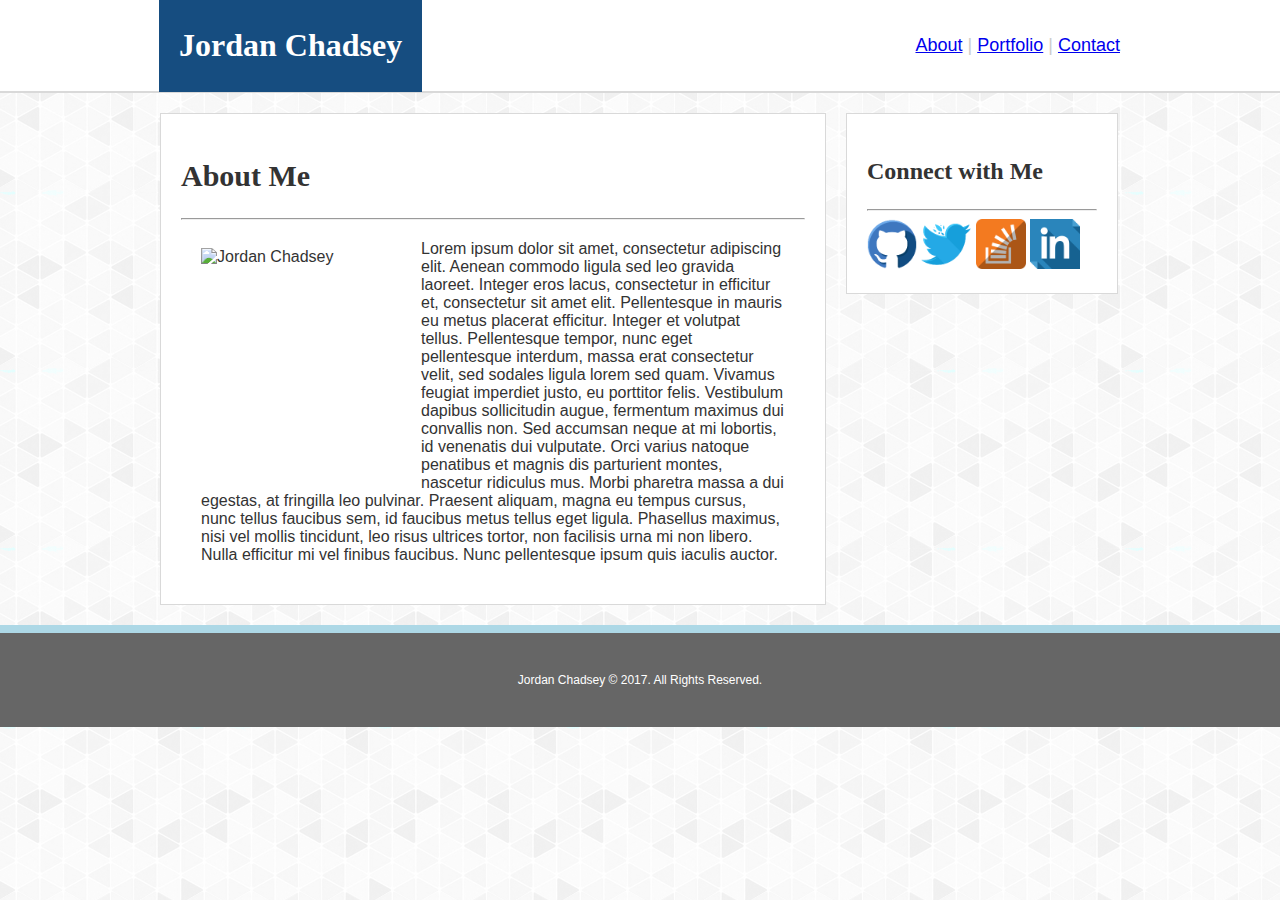
==== index.html @ d0ef1fa3 "updates tues night" ====
<!Doctype html>
<html>

<head>
	<title>Jordan Chadsey</title>
	<link rel="stylesheet" type="text/css" href="assets/css/style.css">
</head>

<body>

	<!--Header-->
	<header>
		<h1>Jordan Chadsey</h1>
	</header>

	<!--Navigation-->
	<nav>
		<a href="index.html">About</a>   |  
		<a href="portfolio.html">Portfolio</a>  |  
		<a href="contact.html">Contact</a>
	</nav>
	<!--Container holding body-->
	<div class="container">

	<section id="main-bio">

		<h2>About Me</h2>

		<hr>

		<img src="https://media.licdn.com/mpr/mpr/shrinknp_400_400/AAEAAQAAAAAAAAU-AAAAJDJjYjJjNmI3LTU1M2UtNGRlOS05Y2ViLTRiMWM0ZjdhNDhjMQ.jpg" width=200px height=200px alt="Jordan Chadsey" id="bio-image">

		<p>Lorem ipsum dolor sit amet, consectetur adipiscing elit. Aenean commodo ligula sed leo gravida laoreet. Integer eros lacus, consectetur in efficitur et, consectetur sit amet elit. Pellentesque in mauris eu metus placerat efficitur. Integer et volutpat tellus. Pellentesque tempor, nunc eget pellentesque interdum, massa erat consectetur velit, sed sodales ligula lorem sed quam. Vivamus feugiat imperdiet justo, eu porttitor felis. Vestibulum dapibus sollicitudin augue, fermentum maximus dui convallis non. Sed accumsan neque at mi lobortis, id venenatis dui vulputate. Orci varius natoque penatibus et magnis dis parturient montes, nascetur ridiculus mus. Morbi pharetra massa a dui egestas, at fringilla leo pulvinar. Praesent aliquam, magna eu tempus cursus, nunc tellus faucibus sem, id faucibus metus tellus eget ligula. Phasellus maximus, nisi vel mollis tincidunt, leo risus ultrices tortor, non facilisis urna mi non libero. Nulla efficitur mi vel finibus faucibus. Nunc pellentesque ipsum quis iaculis auctor.</p>

	</section>

		<!--Connect with Me Sidebar-->
		<section id="connect-info">

		<h3>Connect with Me</h3>

		<hr>

		<!--Photo Links-->
		
			
			<a href="https://github.com/identipop" target="_blank">
  			<img src="assets/images/socialicons/github.png" alt="Github" style="width:50px; height:50px; border:0;"></a>

  			<a href="https://twitter.com/blonde_ventures" target="_blank">
  			<img src="assets/images/socialicons/twitter.png" alt="Twitter" style="width:50px; height:50px; border:0;"></a>

  			<a href="https://stackoverflow.com/users/8713939/jordan-chadsey" target="_blank">
  			<img src="assets/images/socialicons/stackoverflow.png" alt="Stack Overflow" style="width:50px; height:50px; border:0;"></a>

  			<a href="https://linkedin.com/in/jordanchadsey" target="_blank">
  			<img src="assets/images/socialicons/linkedin.png" alt="LinkedIn" style="width:50px; height:50px; border:0;"></a>

  			<!--<a href="http://identipop.myportfolio.com" target="_blank">
  			<img src="assets/images/socialicons/behance.png" alt="Behance" style="width:50px; height:50px; border:0;"></a>-->

  		</div>
		</section>
	</div>

	<div class="clearfix">
	</div>

	</body>

	<footer>Jordan Chadsey © 2017. All Rights Reserved.</footer>
	</div>
</html>
---- assets/css/style.css ----
header{
	background-color: #164D80;
	text-align: left;
	float: left;
	margin: 0px 100px 0px 159px;
	padding: 6px 20px;
	font-family: 'Georgia', Times, Times New Roman, serif;
	color: #FFFFFF;
	
}

nav{
	background-color: #FFFFFF;
	text-align: right;
	margin: 0 auto;
	padding: 35px 160px 35px 0px;
	font-size: 18px;
	border-style: solid;
	border-bottom-color: #D9D9D9;
	border-width: 0px 0px 2px 0px;
	color: #cccccc;


}


body {
  margin: 0;
  padding: 0
  background-color:#cccccc;
  background-image: url("../images/gplaypattern.png");
  font-family: 'Arial', 'Helvetica Neue', Helvetica, sans-serif;
  color:#333333;
}

h1 {
	


}

h2 {
	font-size:30px;
	font-family: 'Georgia', Times, Times New Roman, serif;
}

h3 {
	font-family: 'Georgia', Times, Times New Roman, serif;
	font-size: 24px;

}

p{
	margin: 20px;
}

.container { 
	width: 960px;
	margin: 0 auto;

}
#main-bio, #connect-info, #bio-image
	{
		float: left;
		background-color: white;
		padding: 20px;
		margin-bottom: 20px;

	}


#bio-image
	{
		width: 200px;
	}

#main-bio {
	width: 65%;
	margin-right: 20px;
	margin-top: 20px;
	border-style: solid;
	border-color: #D9D9D9;
	border-width: 1px;
}

#connect-info{
	width: 24%;
	margin-top: 20px;
	border-style: solid;
	border-color: #D9D9D9;
	border-width: 1px;
}

.clearfix::after {
    content: "";
    clear: both;
    display: block;
}

footer{
	background-color: #666666;
	color: white;
	text-align: center;
	padding: 40px;
	font-size: 12px;
	border-style: solid;
	border-width: 8px 0px 0px 0px;
	border-top-color: lightblue;
}
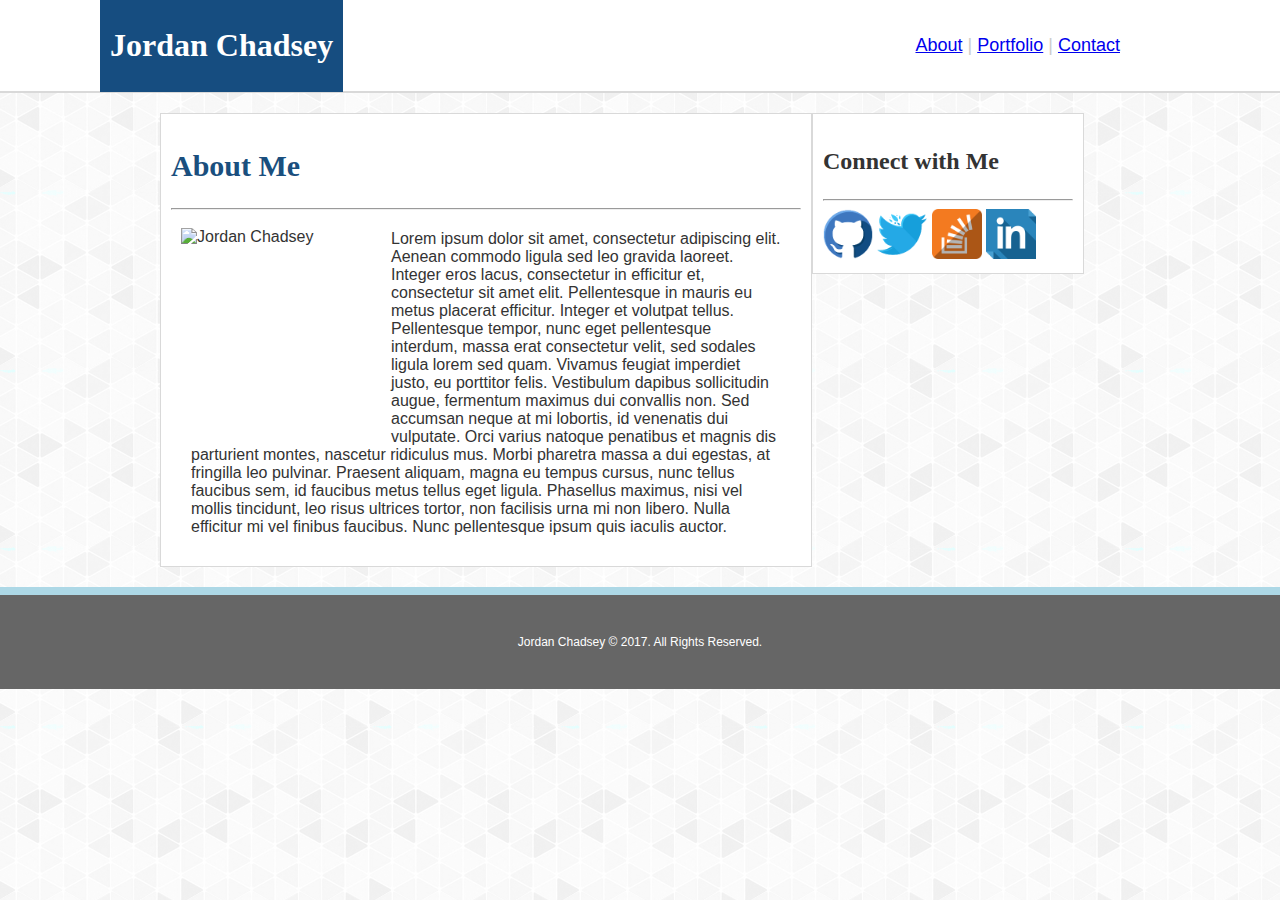
==== commit 47c591e8: "weds morning" ====
--- a/index.html
+++ b/index.html
@@ -19,6 +19,7 @@
 		<a href="portfolio.html">Portfolio</a>  |  
 		<a href="contact.html">Contact</a>
 	</nav>
+	
 	<!--Container holding body-->
 	<div class="container">
 
--- a/assets/css/style.css
+++ b/assets/css/style.css
@@ -2,8 +2,8 @@
 	background-color: #164D80;
 	text-align: left;
 	float: left;
-	margin: 0px 100px 0px 159px;
-	padding: 6px 20px;
+	margin: 0px 0px 0px 100px;
+	padding: 6px 10px;
 	font-family: 'Georgia', Times, Times New Roman, serif;
 	color: #FFFFFF;
 	
@@ -36,12 +36,13 @@
 h1 {
 	
 
-
 }
 
 h2 {
 	font-size:30px;
 	font-family: 'Georgia', Times, Times New Roman, serif;
+	color: #1A4F7E;
+
 }
 
 h3 {
@@ -63,10 +64,8 @@
 	{
 		float: left;
 		background-color: white;
-		padding: 20px;
-		margin-bottom: 20px;
-
-	}
+		padding: 10px;	
+		;}
 
 
 #bio-image
@@ -75,21 +74,27 @@
 	}
 
 #main-bio {
-	width: 65%;
-	margin-right: 20px;
 	margin-top: 20px;
 	border-style: solid;
 	border-color: #D9D9D9;
 	border-width: 1px;
+	margin-bottom: 20px;
+	width: 630px;
+
+
 }
 
 #connect-info{
-	width: 24%;
+	width: 250px;
 	margin-top: 20px;
 	border-style: solid;
 	border-color: #D9D9D9;
 	border-width: 1px;
+	margin-bottom: 20px;
+
 }
+
+
 
 .clearfix::after {
     content: "";
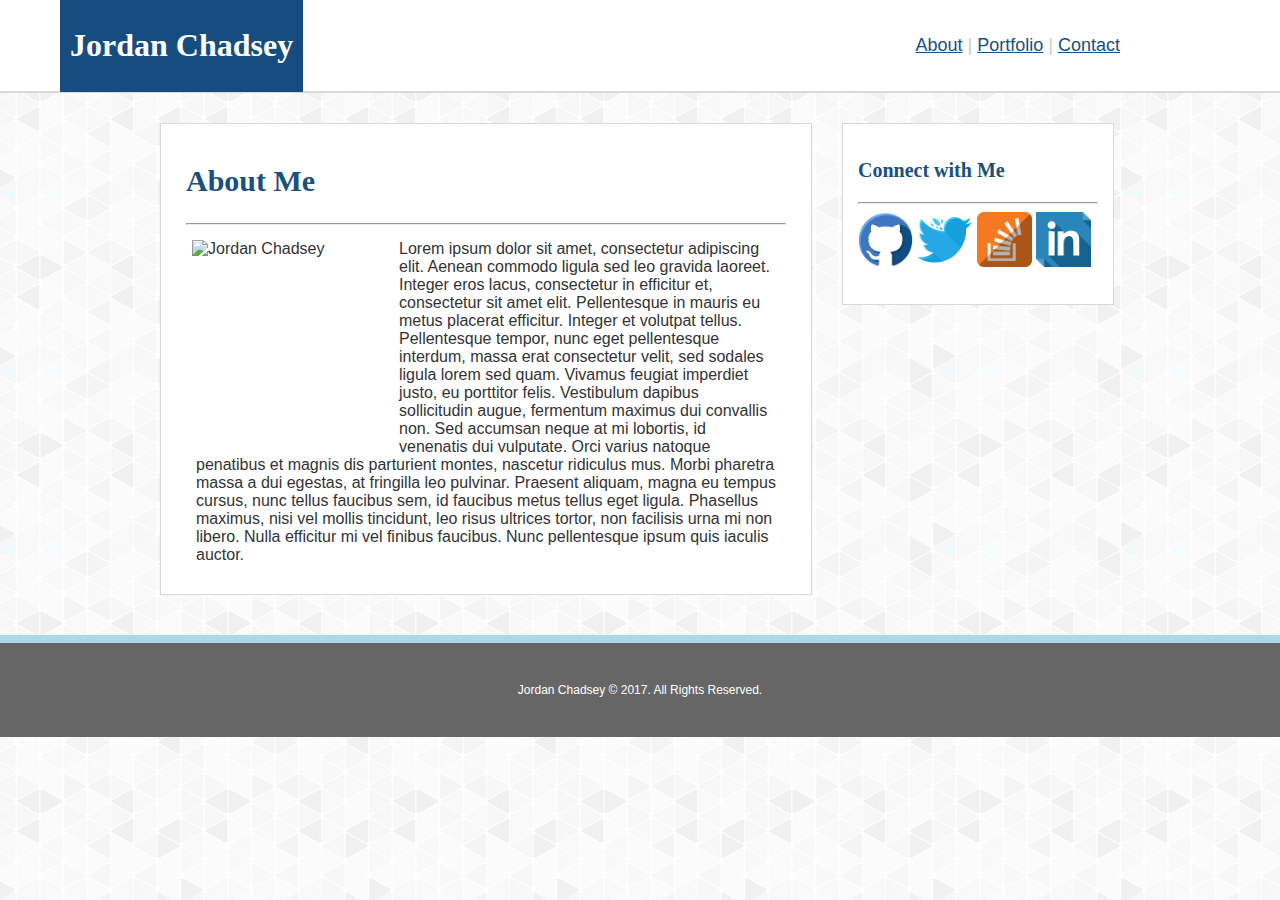
==== commit 2392eac2: "links and contact" ====
--- a/index.html
+++ b/index.html
@@ -3,6 +3,7 @@
 
 <head>
 	<title>Jordan Chadsey</title>
+	<!--<link rel="stylesheet" type="text/css" href="assets/css/reset.css">-->
 	<link rel="stylesheet" type="text/css" href="assets/css/style.css">
 </head>
 
@@ -46,16 +47,16 @@
 		
 			
 			<a href="https://github.com/identipop" target="_blank">
-  			<img src="assets/images/socialicons/github.png" alt="Github" style="width:50px; height:50px; border:0;"></a>
+  			<img src="assets/images/socialicons/github.png" alt="Github" style="width:55px; height:55px; border:0;"></a>
 
   			<a href="https://twitter.com/blonde_ventures" target="_blank">
-  			<img src="assets/images/socialicons/twitter.png" alt="Twitter" style="width:50px; height:50px; border:0;"></a>
+  			<img src="assets/images/socialicons/twitter.png" alt="Twitter" style="width:55px; height:55px; border:0;"></a>
 
   			<a href="https://stackoverflow.com/users/8713939/jordan-chadsey" target="_blank">
-  			<img src="assets/images/socialicons/stackoverflow.png" alt="Stack Overflow" style="width:50px; height:50px; border:0;"></a>
+  			<img src="assets/images/socialicons/stackoverflow.png" alt="Stack Overflow" style="width:55px; height:55px; border:0;"></a>
 
   			<a href="https://linkedin.com/in/jordanchadsey" target="_blank">
-  			<img src="assets/images/socialicons/linkedin.png" alt="LinkedIn" style="width:50px; height:50px; border:0;"></a>
+  			<img src="assets/images/socialicons/linkedin.png" alt="LinkedIn" style="width:55px; height:55px; border:0;"></a>
 
   			<!--<a href="http://identipop.myportfolio.com" target="_blank">
   			<img src="assets/images/socialicons/behance.png" alt="Behance" style="width:50px; height:50px; border:0;"></a>-->
--- a/assets/css/style.css
+++ b/assets/css/style.css
@@ -2,7 +2,7 @@
 	background-color: #164D80;
 	text-align: left;
 	float: left;
-	margin: 0px 0px 0px 100px;
+	margin: 0px 0px 0px 60px;
 	padding: 6px 10px;
 	font-family: 'Georgia', Times, Times New Roman, serif;
 	color: #FFFFFF;
@@ -19,6 +19,7 @@
 	border-bottom-color: #D9D9D9;
 	border-width: 0px 0px 2px 0px;
 	color: #cccccc;
+	font-family: 'Arial', 'Helvetica Neue', Helvetica, sans-serif;
 
 
 }
@@ -42,18 +43,42 @@
 	font-size:30px;
 	font-family: 'Georgia', Times, Times New Roman, serif;
 	color: #1A4F7E;
+	background-color:white;
 
 }
 
 h3 {
 	font-family: 'Georgia', Times, Times New Roman, serif;
-	font-size: 24px;
+	font-size: 20px;
+	color: #1A4F7E
 
 }
 
 p{
-	margin: 20px;
-}
+	margin: 15px 10px;
+}
+
+
+a {
+    color: #1A4F7E;
+}
+
+a:visited {
+    color: #1A4F7E ;
+    text-decoration: none;
+}
+a:hover {
+    color: #1A4F7E ;
+}
+a:focus {
+    color: #AED8E5 ;
+    text-decoration: none;
+}
+a:active {
+    color: #AED8E5 ;
+    text-decoration: bold;
+}
+
 
 .container { 
 	width: 960px;
@@ -62,35 +87,41 @@
 }
 #main-bio, #connect-info, #bio-image
 	{
-		float: left;
-		background-color: white;
-		padding: 10px;	
-		;}
+	float: left;
+	background-color: white;
+		}
 
 
 #bio-image
 	{
-		width: 200px;
+	width: 200px;
+	padding: 7px 7px 5px 6px;
+
 	}
 
 #main-bio {
-	margin-top: 20px;
+	margin-top: 30px;
+	border-style: solid;
+	border-color: #D9D9D9;
+	border-width: 1px;
+	margin-bottom: 40px;
+	width: 600px;
+	margin-right: 30px;
+	padding: 15px 25px;	
+
+
+}
+
+#connect-info{
+	width: 240px;
+	margin-top: 30px;
 	border-style: solid;
 	border-color: #D9D9D9;
 	border-width: 1px;
 	margin-bottom: 20px;
-	width: 630px;
-
-
-}
-
-#connect-info{
-	width: 250px;
-	margin-top: 20px;
-	border-style: solid;
-	border-color: #D9D9D9;
-	border-width: 1px;
-	margin-bottom: 20px;
+	padding: 15px 15px;	
+	height: 150px;
+	
 
 }
 
@@ -111,4 +142,72 @@
 	border-style: solid;
 	border-width: 8px 0px 0px 0px;
 	border-top-color: lightblue;
-}+}
+
+/*Contact Items*/
+.container2 { 
+	width: 960px;
+	margin: 0 auto;}
+
+#contact {
+	margin-top: 30px;
+	border-style: solid;
+	border-color: #D9D9D9;
+	border-width: 1px;
+	margin-bottom: 40px;
+	width: 600px;
+	margin-right: 30px;
+	margin-left:60px;
+	padding: 15px 25px;	
+	float:left;
+	background-color:white;
+	height: 500px;
+	}
+
+form {
+        /* To see the outline of the form */
+        
+        
+        width: 600px;
+        float:left;
+        padding: 15px 25px;	
+      }
+
+
+      form div + div {
+        margin-top: 1em;
+        background-color: white;
+      }
+      label {
+        /* To make sure that all labels have the same size and are properly aligned */
+        display: inline-block;
+        width: 90px;
+        text-align: right;
+      }
+      input, textarea {
+        /* To make sure that all text fields have the same font settings By default, textareas have a monospace font */
+        font: 1em sans-serif;
+        /* To give the same size to all text fields */
+        width: 300px;
+        box-sizing: border-box; /* To harmonize the look & feel of text field border */
+        border: 1px solid #999;
+      }
+      input:focus, textarea:focus {
+        /* To give a little highlight on active elements */
+        border-color: #000;
+      }
+      textarea {
+        /* To properly align multiline text fields with their labels */
+        vertical-align: top;
+        /* To give enough room to type some text */
+        height: 5em;
+      }
+      .button {
+        /* To position the buttons to the same position of the text fields */
+        padding-left: 90px;
+        /* same size as the label elements */
+      }
+      button {
+        /* This extra margin represent roughly the same space as the space between the labels and their text fields */
+        margin-left: .5em;
+      }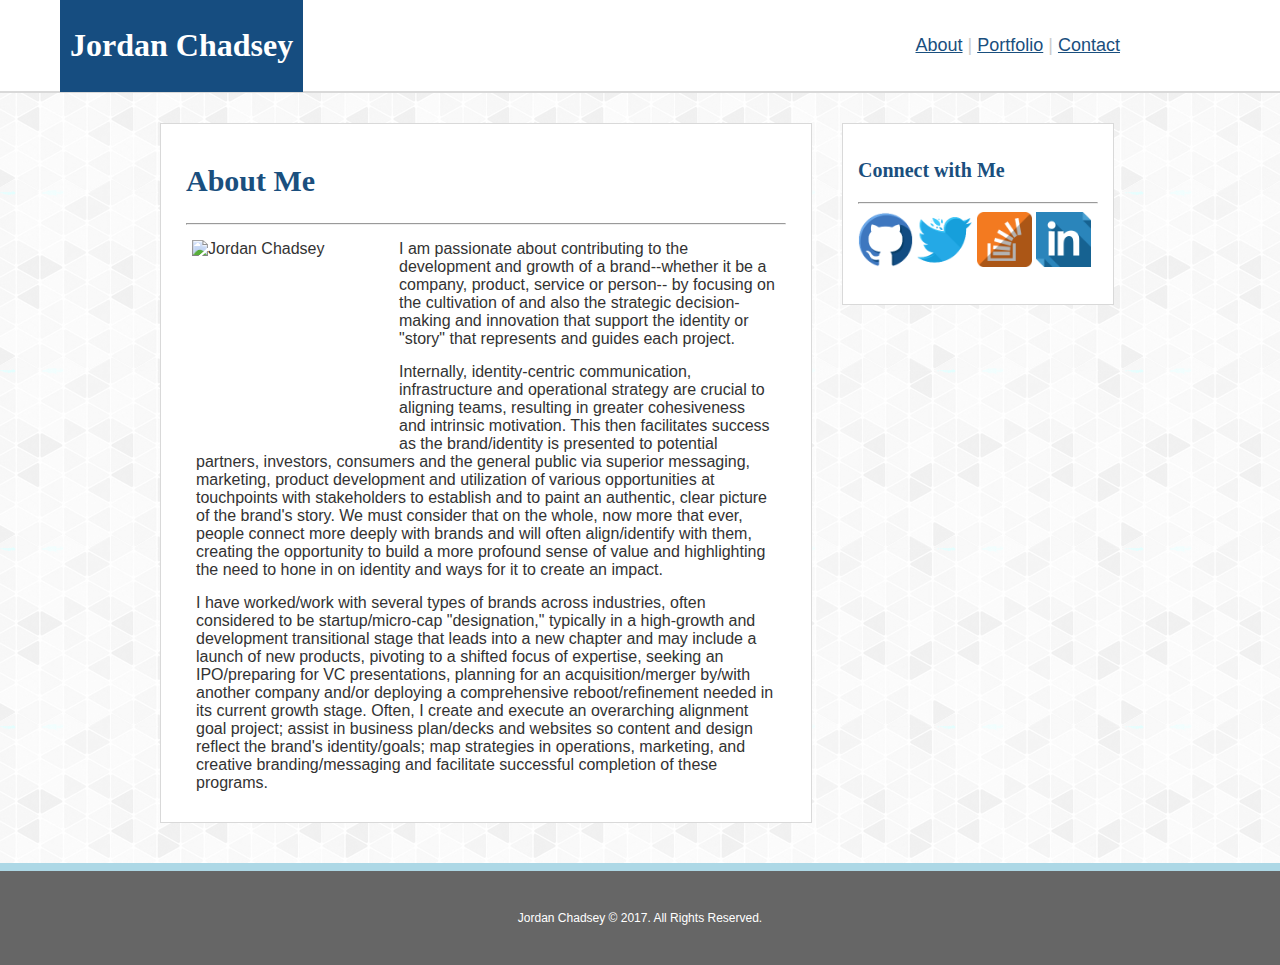
==== commit 0594b14f: "early evening thurs" ====
--- a/index.html
+++ b/index.html
@@ -5,6 +5,7 @@
 	<title>Jordan Chadsey</title>
 	<!--<link rel="stylesheet" type="text/css" href="assets/css/reset.css">-->
 	<link rel="stylesheet" type="text/css" href="assets/css/style.css">
+
 </head>
 
 <body>
@@ -32,7 +33,12 @@
 
 		<img src="https://media.licdn.com/mpr/mpr/shrinknp_400_400/AAEAAQAAAAAAAAU-AAAAJDJjYjJjNmI3LTU1M2UtNGRlOS05Y2ViLTRiMWM0ZjdhNDhjMQ.jpg" width=200px height=200px alt="Jordan Chadsey" id="bio-image">
 
-		<p>Lorem ipsum dolor sit amet, consectetur adipiscing elit. Aenean commodo ligula sed leo gravida laoreet. Integer eros lacus, consectetur in efficitur et, consectetur sit amet elit. Pellentesque in mauris eu metus placerat efficitur. Integer et volutpat tellus. Pellentesque tempor, nunc eget pellentesque interdum, massa erat consectetur velit, sed sodales ligula lorem sed quam. Vivamus feugiat imperdiet justo, eu porttitor felis. Vestibulum dapibus sollicitudin augue, fermentum maximus dui convallis non. Sed accumsan neque at mi lobortis, id venenatis dui vulputate. Orci varius natoque penatibus et magnis dis parturient montes, nascetur ridiculus mus. Morbi pharetra massa a dui egestas, at fringilla leo pulvinar. Praesent aliquam, magna eu tempus cursus, nunc tellus faucibus sem, id faucibus metus tellus eget ligula. Phasellus maximus, nisi vel mollis tincidunt, leo risus ultrices tortor, non facilisis urna mi non libero. Nulla efficitur mi vel finibus faucibus. Nunc pellentesque ipsum quis iaculis auctor.</p>
+		<p>I am passionate about contributing to the development and growth of a brand--whether it be a company, product, service or person-- by focusing on the cultivation of and also the strategic decision-making and innovation that support the identity or "story" that represents and guides each project.</p>
+
+		<p>Internally, identity-centric communication, infrastructure and operational strategy are crucial to aligning teams, resulting in greater cohesiveness and intrinsic motivation. This then facilitates success as the brand/identity is presented to potential partners, investors, consumers and the general public via superior messaging, marketing, product development and utilization of various opportunities at touchpoints with stakeholders to establish and to paint an authentic, clear picture of the brand's story. We must consider that on the whole, now more that ever, people connect more deeply with brands and will often align/identify with them, creating the opportunity to build a more profound sense of value and highlighting the need to hone in on identity and ways for it to create an impact.</p>
+
+	
+		<p>I have worked/work with several types of brands across industries, often considered to be startup/micro-cap "designation," typically in a high-growth and development transitional stage that leads into a new chapter and may include a launch of new products, pivoting to a shifted focus of expertise, seeking an IPO/preparing for VC presentations, planning for an acquisition/merger by/with another company and/or deploying a comprehensive reboot/refinement needed in its current growth stage. Often, I create and execute an overarching alignment goal project; assist in business plan/decks and websites so content and design reflect the brand's identity/goals; map strategies in operations, marketing, and creative branding/messaging and facilitate successful completion of these programs.</p>
 
 	</section>
 
--- a/assets/css/style.css
+++ b/assets/css/style.css
@@ -157,26 +157,26 @@
 	margin-bottom: 40px;
 	width: 600px;
 	margin-right: 30px;
-	margin-left:60px;
 	padding: 15px 25px;	
 	float:left;
 	background-color:white;
 	height: 500px;
 	}
 
-form {
-        /* To see the outline of the form */
-        
-        
-        width: 600px;
+form{ 
+
+	width: 600px;
         float:left;
         padding: 15px 25px;	
+
+
       }
 
 
       form div + div {
         margin-top: 1em;
         background-color: white;
+
       }
       label {
         /* To make sure that all labels have the same size and are properly aligned */
@@ -203,11 +203,95 @@
         height: 5em;
       }
       .button {
-        /* To position the buttons to the same position of the text fields */
         padding-left: 90px;
-        /* same size as the label elements */
-      }
-      button {
-        /* This extra margin represent roughly the same space as the space between the labels and their text fields */
+     
+      }
+      button{}
         margin-left: .5em;
-      }+      }
+
+    /*Portfolio*/
+		.container3 { 
+
+				width: 960px;
+				margin: 0 auto;
+				}
+	
+    .portfolio{
+    margin-top: 30px;
+	border-style: solid;
+	border-color: #D9D9D9;
+	border-width: 1px;
+	margin-bottom: 40px;
+	width: 600px;
+	margin-right: 30px;
+	margin-left: 150px;
+	padding: 15px 25px;	
+	float:left;
+	background-color:white;
+	height: 750px;
+
+    }
+
+    
+
+	#portfolio1, #portfolio3{
+		margin-right: 35px;
+		margin-bottom: 20px
+		;
+	}
+
+	#portfolio2, #portfolio4{
+		margin-bottom: 20px;}
+
+	/*Labels on Portfolio*/
+
+	
+	/*
+	.boxset {
+
+		height: 50px;
+  		width: 275px;
+  		background-color: #AED8E5;
+  		opacity: 75%;
+	}
+
+	.portpicsandboxes{
+		position: relative;
+	}
+	#box1{
+
+		position: absolute;
+		left:100px;
+		top: 200px;
+  		height: 50px;
+  		width: 275px;
+  		background-color: #AED8E5;
+  		opacity: 75%;
+  		z-index: 1;
+
+	}
+
+	#box2{
+
+	}
+
+	#box3{
+
+	}
+
+
+	#box4{
+
+	}
+
+	#box5{
+
+	}
+
+
+
+
+
+
+
